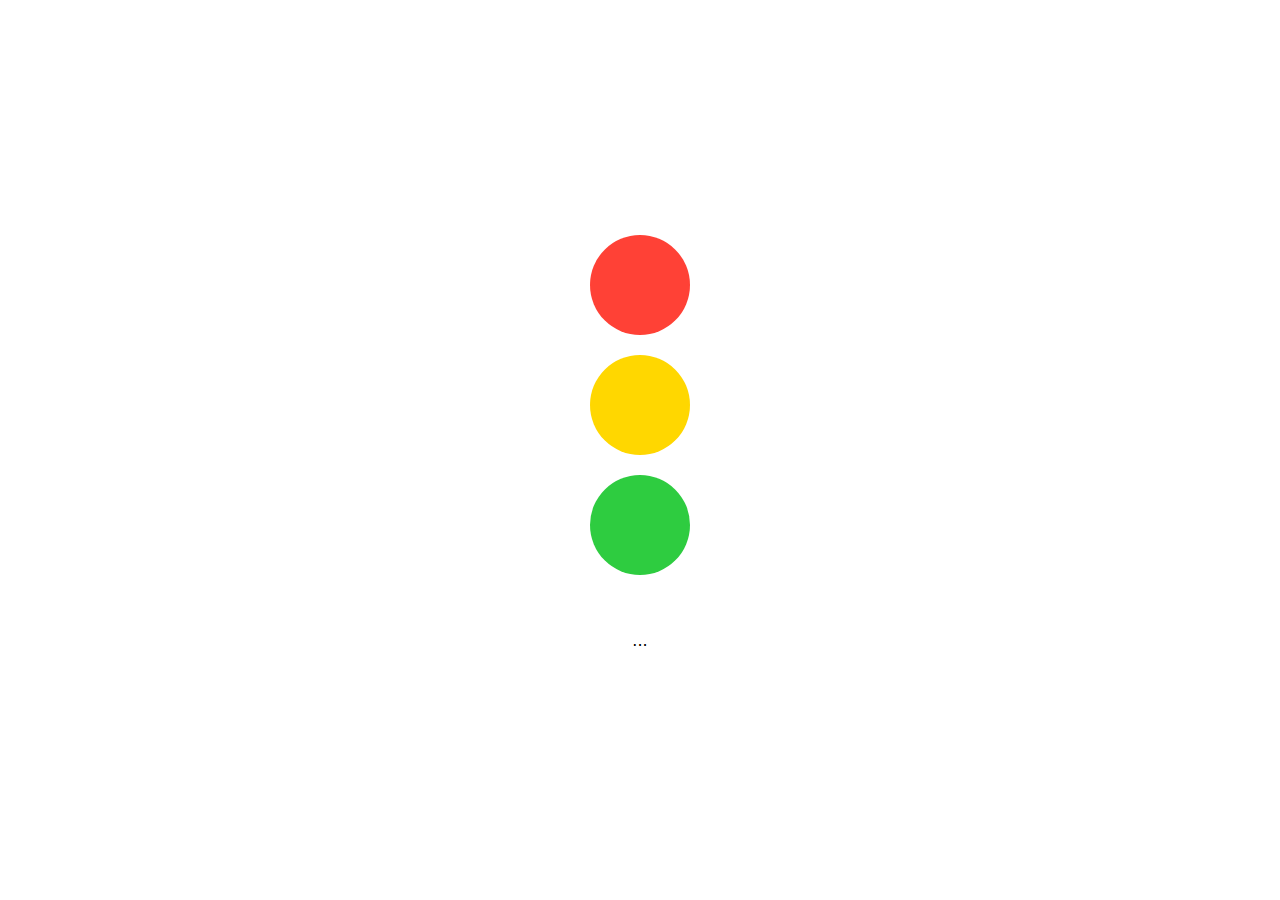
==== traffic-light/index.html @ 171711c5 "counter added" ====
<!DOCTYPE html>
<html lang="en">
<head>
    <meta charset="UTF-8">
    <meta http-equiv="X-UA-Compatible" content="IE=edge">
    <meta name="viewport" content="width=device-width, initial-scale=1.0">
    <link rel="stylesheet" href="./styles/main.css">
    <title>Class Code!</title>
    <script src="./trafficLight.js"></script>
</head>
<body class="container">
    <div class="button-container">
        <button class="red" onclick="trafficLight('red')"></button>
        <button class="yellow" onclick="trafficLight('yellow')"></button>
        <button class="green" onclick="trafficLight('green')"></button>
    </div>
    <div class="output">
        <p id="output"> ... </p>
    </div>
</body>
</html>
---- traffic-light/styles/main.css ----
body {
    margin: 0;
    padding: 0;
    font-family: system-ui, -apple-system, BlinkMacSystemFont, 'Segoe UI', Roboto, Oxygen, Ubuntu, Cantarell, 'Open Sans', 'Helvetica Neue', sans-serif
  }
  
  .container {
    display: flex;
    justify-content: center;
    align-items: center;
    height: 100vh;
  }
  
  .container {
    display: flex;
    flex-direction: column;
    justify-content: center;
    align-items: center;
    height: 100vh;
  }
  
  .buttons {
    display: flex;
    gap: 10px;
  }

  .cool {
    font-family: 'Roboto', sans-serif;
    font-size: 16px;
    font-weight: 400;
    color: #ffffff;
    background-color: #4993a5;
    border: none;
    border-radius: 4px;
    padding: 10px 20px;
    cursor: pointer;
}

@import url('https://fonts.googleapis.com/css2?family=Roboto:wght@400;700&display=swap');

.button:hover {
    background-color: #eceefc;
  }
  
  .button-container {
    display: flex;
    flex-direction: column;
    align-items: center;
  }
  
  .button-container button {
    width: 100px;
    height: 100px;
    margin-bottom: 20px;
    border-radius: 50%;
    border: none;
  }
  
  .red {
    background-color: #ff4136;
  }
  
  .yellow {
    background-color: #ffd700;
  }
  
  .green {
    background-color: #2ecc40;
  }
  

  .output {
    margin-top: 20px;
  }
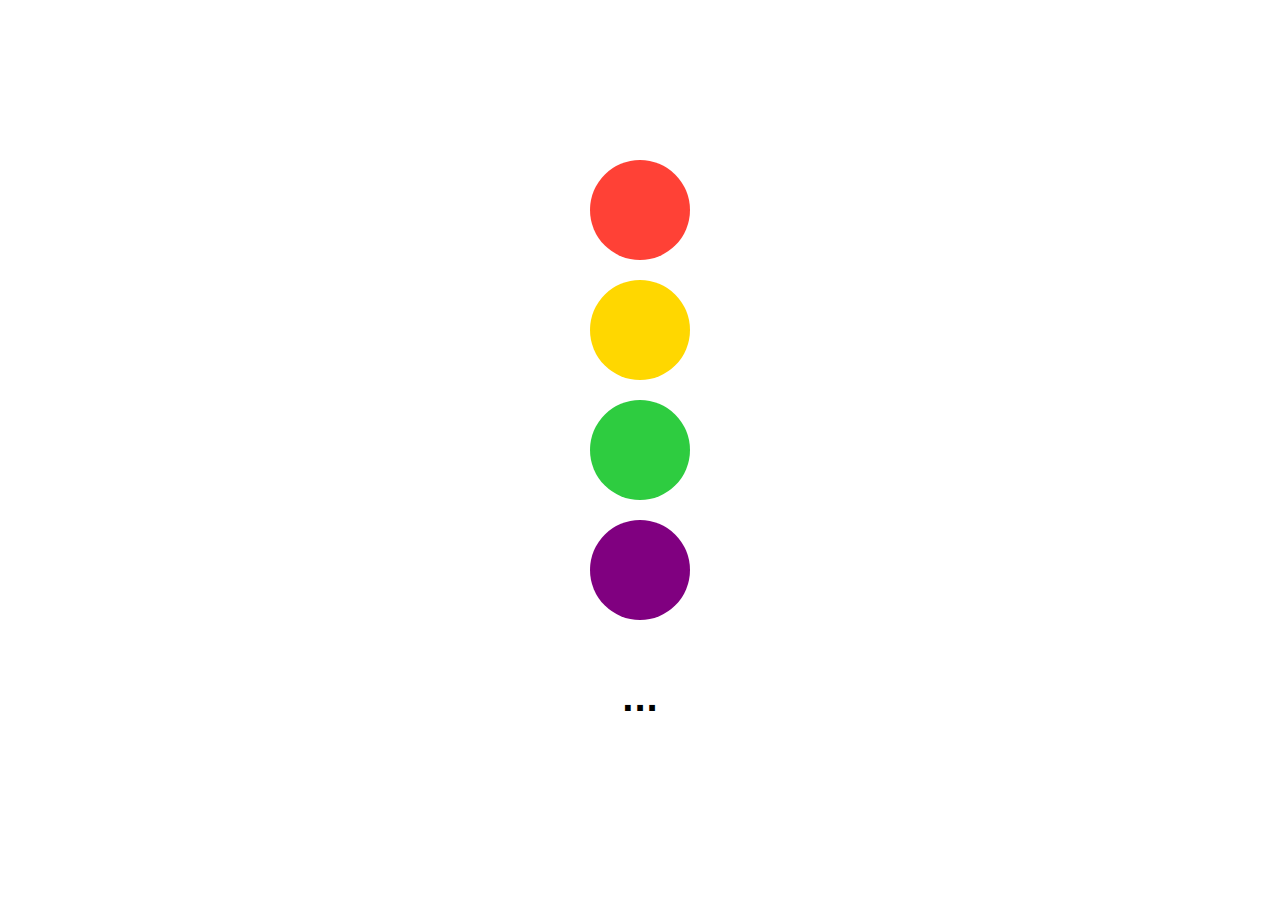
==== commit 70676015: "traffic light" ====
--- a/traffic-light/index.html
+++ b/traffic-light/index.html
@@ -6,16 +6,17 @@
     <meta name="viewport" content="width=device-width, initial-scale=1.0">
     <link rel="stylesheet" href="./styles/main.css">
     <title>Class Code!</title>
-    <script src="./trafficLight.js"></script>
+    <script src="./trafficLightBrowser.js"></script>
 </head>
 <body class="container">
     <div class="button-container">
         <button class="red" onclick="trafficLight('red')"></button>
         <button class="yellow" onclick="trafficLight('yellow')"></button>
         <button class="green" onclick="trafficLight('green')"></button>
+        <button class="purple" onclick="trafficLight('invalid colour')"></button>
     </div>
     <div class="output">
-        <p id="output"> ... </p>
+        <h1 id="display"> ... </h1>
     </div>
 </body>
 </html>--- a/traffic-light/styles/main.css
+++ b/traffic-light/styles/main.css
@@ -2,13 +2,6 @@
     margin: 0;
     padding: 0;
     font-family: system-ui, -apple-system, BlinkMacSystemFont, 'Segoe UI', Roboto, Oxygen, Ubuntu, Cantarell, 'Open Sans', 'Helvetica Neue', sans-serif
-  }
-  
-  .container {
-    display: flex;
-    justify-content: center;
-    align-items: center;
-    height: 100vh;
   }
   
   .container {
@@ -67,6 +60,10 @@
   .green {
     background-color: #2ecc40;
   }
+
+  .purple {
+    background-color: purple;
+  }
   
 
   .output {
